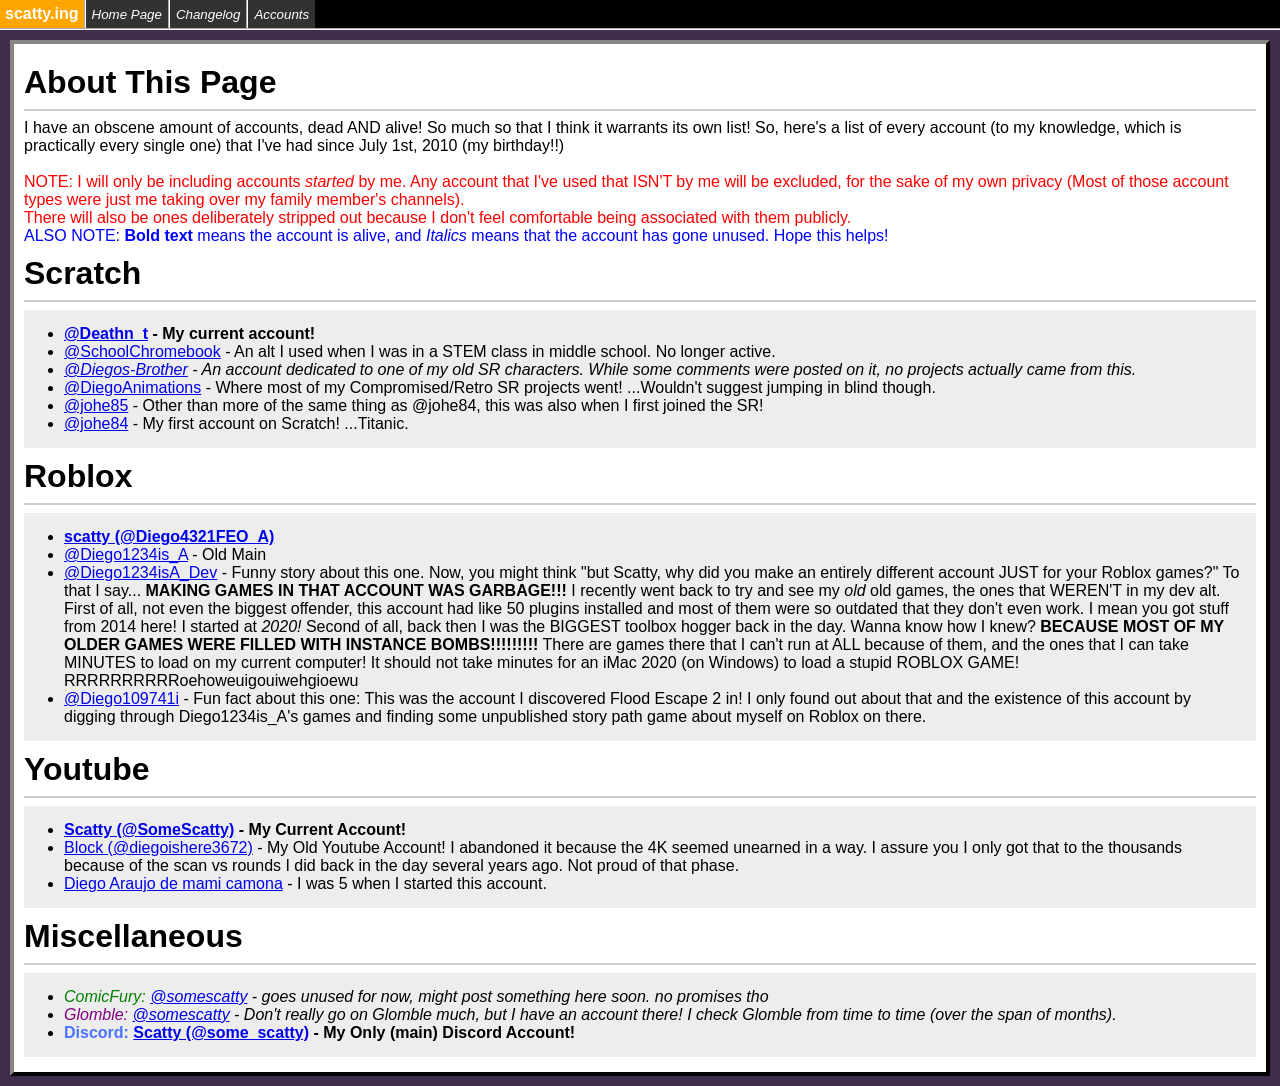
==== accounts.html @ 4be78629 "topbar update omgomgomgomgomgomgomgomgogmgomgomgomgogmogm" ====
<!DOCTYPE html>

<head>
    <title>MY accounts. May them rest in peace</title>
    <link href="css/base.css" rel="stylesheet" type="text/css">
    <link href="css/extra.css" rel="stylesheet" type="text/css">
</head>

<!-- the newly implemented taskbar -->
<div class="taskbar"></div>
<script src="code/taskbar.js"></script>

<body style="background-color: rgb(63, 46, 75);">
    <div class="window">
        <h1>About This Page</h1>
        <hr>
        <p>
            I have an obscene amount of accounts, dead AND alive! So much so that I think it warrants its own list! So, here's a list of every account (to my knowledge, which is practically every single one) that I've had since July 1st, 2010 (my birthday!!)<br><br>
            <text style="color: red;">NOTE: I will only be including accounts <i>started</i> by me. Any account that I've used that ISN'T by me will be excluded, for the sake of my own privacy (Most of those account types were just me taking over my family member's channels).<br>There will also be ones deliberately stripped out because I don't feel comfortable being associated with them publicly.</text><br>
            <text style="color: blue;">ALSO NOTE: <b>Bold text</b> means the account is alive, and <i>Italics</i> means that the account has gone unused. Hope this helps!</text>
        </p>

        <h1>Scratch</h1>
        <hr>
        <ul style="font-weight: normal;">
            <li style="font-weight: bold;"><a href="https://scratch.mit.edu/users/Deathn_t/">@Deathn_t</a> - My current account!</li>
            <li><a href="https://scratch.mit.edu/users/SchoolChromebook/">@SchoolChromebook</a> - An alt I used when I was in a STEM class in middle school. No longer active.</li>
            <li style="font-style: italic;"><a href="https://scratch.mit.edu/users/Diegos-Brother/">@Diegos-Brother</a> - An account dedicated to one of my old SR characters. While some comments were posted on it, no projects actually came from this.</li>
            <li><a href="https://scratch.mit.edu/users/DiegoAnimations/">@DiegoAnimations</a> - Where most of my Compromised/Retro SR projects went! ...Wouldn't suggest jumping in blind though.</li>
            <li><a href="https://scratch.mit.edu/users/johe85/">@johe85</a> - Other than more of the same thing as @johe84, this was also when I first joined the SR!</li>
            <li><a href="https://scratch.mit.edu/users/johe84/">@johe84</a> - My first account on Scratch! ...Titanic.</li>
        </ul>

        <h1>Roblox</h1>
        <hr>
        <ul style="font-weight: normal;">
            <li style="font-weight: bold;"><a href="https://www.roblox.com/users/2308161632/profile">scatty (@Diego4321FEO_A)</a></li>
            <li><a href="https://www.roblox.com/users/1017786592/profile">@Diego1234is_A</a> - Old Main</li>
            <li><a href="https://www.roblox.com/users/1904535266/profile">@Diego1234isA_Dev</a> - Funny story about this one.
                Now, you might think "but Scatty, why did you make an entirely different account JUST for your Roblox games?" To that I say... <b>MAKING GAMES IN THAT ACCOUNT WAS GARBAGE!!!</b></b> 
                I recently went back to try and see my <i>old</i> old games, the ones that WEREN'T in my dev alt. First of all, not even the biggest offender, this account had like 50 plugins installed and most of them were so outdated that they don't even work. I mean you got stuff from 2014 here! I started at <i>2020!</i> 
                Second of all, back then I was the BIGGEST toolbox hogger back in the day. Wanna know how I knew? <b>BECAUSE MOST OF MY OLDER GAMES WERE FILLED WITH INSTANCE BOMBS!!!!!!!!!</b> There are games there that I can't run at ALL because of them, and the ones that I can take MINUTES to load on my current computer! It should not take minutes for an iMac 2020 (on Windows) to load a stupid ROBLOX GAME! RRRRRRRRRRoehoweuigouiwehgioewu
            </li>
            <li><a href="https://www.roblox.com/users/880564998/profile">@Diego109741i</a> - Fun fact about this one: This was the account I discovered Flood Escape 2 in! I only found out about that and the existence of this account by digging through Diego1234is_A's games and finding some unpublished story path game about myself on Roblox on there.</li>
        </ul>

        <h1>Youtube</h1>
        <hr>
        <ul style="font-weight: normal;">
            <li style="font-weight: bold;"><a href="https://www.youtube.com/channel/UCTo5E6_J6rfCu3P_usRxI-Q">Scatty (@SomeScatty)</a> - My Current Account!</li>
            <li><a href="https://www.youtube.com/channel/UCBF34h-NgK_soxGTIzecaeA">Block (@diegoishere3672)</a> - My Old Youtube Account! I abandoned it because the 4K seemed unearned in a way. I assure you I only got that to the thousands because of the scan vs rounds I did back in the day several years ago. Not proud of that phase.</li>
            <li><a href="https://www.youtube.com/channel/UCuq8ZoDMTd8vf8onB0lmmgg/">Diego Araujo de mami camona</a> - I was 5 when I started this account.</li>
        </ul>

        <h1>Miscellaneous</h1>
        <hr>
        <ul style="font-style: italic; font-weight: normal;">
            <li><text style="color: green;">ComicFury: </text><a href="https://comicfury.com/profile.php?username=somescatty">@somescatty</a> - goes unused for now, might post something here soon. no promises tho</li>
            <li><text style="color: purple;">Glomble: </text><a href="https://glomble.com/profiles/s8VljlEyap_b">@somescatty</a> - Don't really go on Glomble much, but I have an account there! I check Glomble from time to time (over the span of months).</li>
            <li style="font-weight: bold; font-style: normal;"><text style="color: rgb(76, 115, 255);">Discord: </text><a href="https://discord.com/users/704092215517118504">Scatty (@some_scatty)</a> - My Only (main) Discord Account!</li>
        </ul>
    </div>
</body>
---- css/base.css ----
hr {
    border-style: solid;
    border-color: rgba(0, 0, 0, 0.2);
}

p {
    font-family: sans-serif;
    margin: 0;
}
h1 {
    margin: 0;
    margin-top: 10px;
    font-family: Arial;
}

del {
    color: rgba(255, 0, 0, 0.5);
    font-size: 75%;
}
ul {
    margin: 0;
    margin-top: 5px;
    margin-bottom: 5px;
    padding-top: 15px;
    padding-bottom: 15px;
    padding-right: 1%;
    background-color: rgba(0, 0, 0, 0.07);

    font-family: sans-serif;
    font-weight: bold;
}
button {
    /* display: block; */
    font-family: sans-serif;
    font-style: italic;
    border-style: solid;
    margin-top: 5px;
    height: 2.2em;
}

body {
    margin: 0;
}
.bodyReplace {
    margin: 8px;
}
---- css/extra.css ----
.window {
    padding: 10px;
    border: 4px;
    border-style: outset;

    border-color: rgb(50,50,50);

    margin: 10px;

    background-color: white;
}

.taskbar {
    position: sticky;
    top: 0;
    background-color: black;
    color: white;
    /* height: min-content; */
    /* width: calc(1vw + 16); */

    display: inline-flex;
    width: 100vw;

    border-bottom-style: groove;
    border-color: white;
    /* border-width: 0; */
    border-bottom-width: 2.5px;

    /* position: absolute; */
}

#scattying {
    padding: 5px;
    background-color: orange;
    font-weight: bold;
    /* align-self:last baseline; */
}

.taskbar button {
    /* background: none; */
    background-color: rgb(50,50,50);
    color: white;
    margin: 0;

    padding-top: 0;
    padding-bottom: 0;

    border-style: groove;
    border-width: 0;
    border-left-width: 2.5px;
    border-color: white;

    height: 100%;
}
.taskbar button:hover {
    background-color: rgb(100,100,100);
}
.taskbar button:active {
    background-color: rgb(200, 90, 132);
}
.taskbar p {
    margin: 0;
    width:fit-content;
}
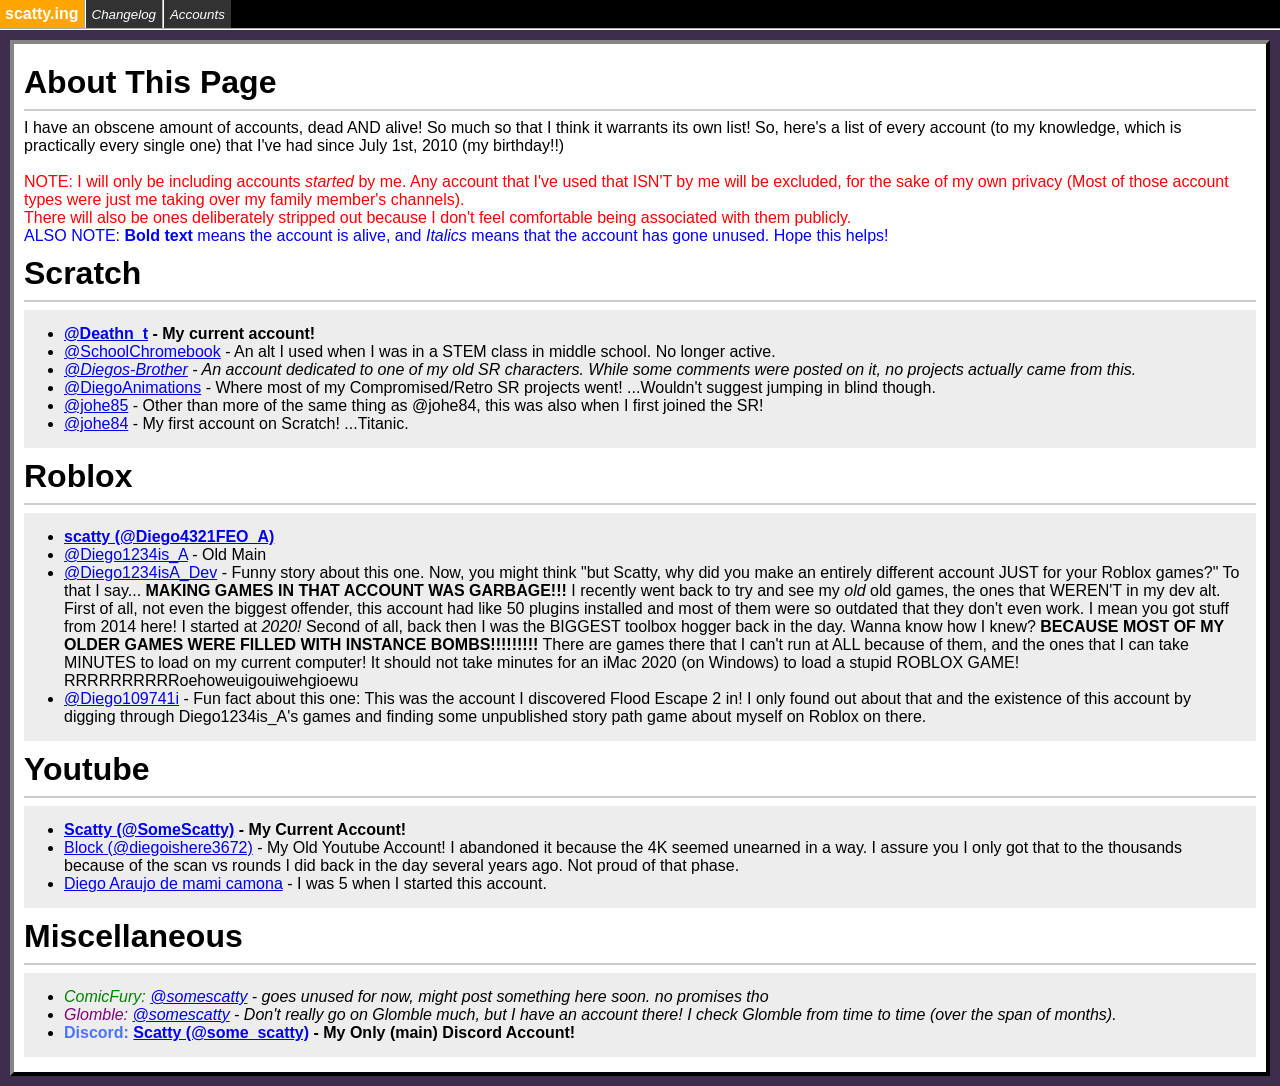
==== commit 62b9f6eb: "image viewer v2" ====
--- a/accounts.html
+++ b/accounts.html
@@ -4,6 +4,8 @@
     <title>MY accounts. May them rest in peace</title>
     <link href="css/base.css" rel="stylesheet" type="text/css">
     <link href="css/extra.css" rel="stylesheet" type="text/css">
+
+    <script src="code/iviewer_embed.js"></script>
 </head>
 
 <!-- the newly implemented taskbar -->
--- a/css/base.css
+++ b/css/base.css
@@ -3,11 +3,11 @@
     border-color: rgba(0, 0, 0, 0.2);
 }
 
-p {
+p, a {
     font-family: sans-serif;
     margin: 0;
 }
-h1 {
+h1, h2, h3, h4, h5, h6 {
     margin: 0;
     margin-top: 10px;
     font-family: Arial;
--- a/css/extra.css
+++ b/css/extra.css
@@ -8,6 +8,14 @@
     margin: 10px;
 
     background-color: white;
+}
+.window img {
+    border: 4px;
+    border-style: outset;
+    border-color: rgb(50,50,50);
+
+    width: 100%;
+    height: 100%;
 }
 
 .taskbar {
@@ -33,7 +41,15 @@
     padding: 5px;
     background-color: orange;
     font-weight: bold;
+    color: white;
+    text-decoration: none;
     /* align-self:last baseline; */
+}
+.taskbar #scattying:hover {
+    background-color: rgb(255, 212, 82);
+}
+.taskbar #scattying:active {
+    background-color: tan;
 }
 
 .taskbar button {
@@ -61,4 +77,28 @@
 .taskbar p {
     margin: 0;
     width:fit-content;
+}
+
+.imagepreview {
+    width: 10vw;
+    position: fixed;
+    margin-top: -1em;
+    margin-left: calc(5vw + 5px);
+
+    filter: drop-shadow(0 10px 5px rgb(0,0,0,0.2));
+    
+    opacity: 0%;
+    display: none;
+    /* transition: opacity 0.2s; */
+}
+a:hover > .imagepreview {
+    display: block;
+    opacity: 100%;
+}
+.imagepreview img {
+    border-style: solid;
+    border-width: 4px;
+    border-color: black;
+
+    width: calc(100% - 10px);
 }
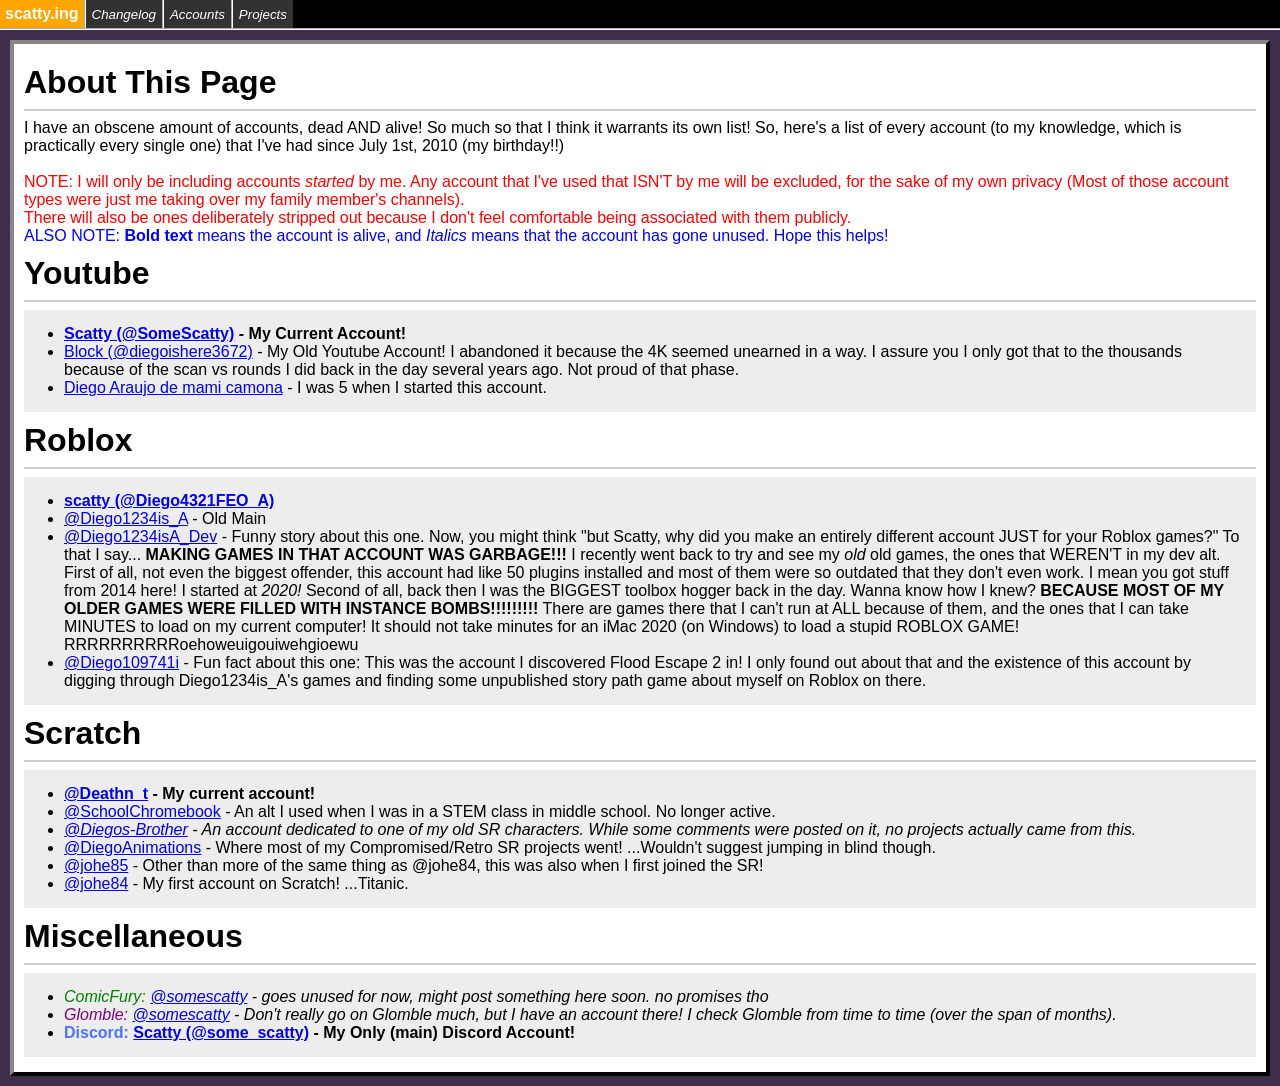
==== commit cb7b099f: "the foundation for the projects page + some (albeit wip) project pages!" ====
--- a/accounts.html
+++ b/accounts.html
@@ -5,7 +5,7 @@
     <link href="css/base.css" rel="stylesheet" type="text/css">
     <link href="css/extra.css" rel="stylesheet" type="text/css">
 
-    <script src="code/iviewer_embed.js"></script>
+    <script src="code/iviewer/iviewer_embed.js"></script>
 </head>
 
 <!-- the newly implemented taskbar -->
@@ -22,15 +22,12 @@
             <text style="color: blue;">ALSO NOTE: <b>Bold text</b> means the account is alive, and <i>Italics</i> means that the account has gone unused. Hope this helps!</text>
         </p>
 
-        <h1>Scratch</h1>
+        <h1>Youtube</h1>
         <hr>
         <ul style="font-weight: normal;">
-            <li style="font-weight: bold;"><a href="https://scratch.mit.edu/users/Deathn_t/">@Deathn_t</a> - My current account!</li>
-            <li><a href="https://scratch.mit.edu/users/SchoolChromebook/">@SchoolChromebook</a> - An alt I used when I was in a STEM class in middle school. No longer active.</li>
-            <li style="font-style: italic;"><a href="https://scratch.mit.edu/users/Diegos-Brother/">@Diegos-Brother</a> - An account dedicated to one of my old SR characters. While some comments were posted on it, no projects actually came from this.</li>
-            <li><a href="https://scratch.mit.edu/users/DiegoAnimations/">@DiegoAnimations</a> - Where most of my Compromised/Retro SR projects went! ...Wouldn't suggest jumping in blind though.</li>
-            <li><a href="https://scratch.mit.edu/users/johe85/">@johe85</a> - Other than more of the same thing as @johe84, this was also when I first joined the SR!</li>
-            <li><a href="https://scratch.mit.edu/users/johe84/">@johe84</a> - My first account on Scratch! ...Titanic.</li>
+            <li style="font-weight: bold;"><a href="https://www.youtube.com/channel/UCTo5E6_J6rfCu3P_usRxI-Q">Scatty (@SomeScatty)</a> - My Current Account!</li>
+            <li><a href="https://www.youtube.com/channel/UCBF34h-NgK_soxGTIzecaeA">Block (@diegoishere3672)</a> - My Old Youtube Account! I abandoned it because the 4K seemed unearned in a way. I assure you I only got that to the thousands because of the scan vs rounds I did back in the day several years ago. Not proud of that phase.</li>
+            <li><a href="https://www.youtube.com/channel/UCuq8ZoDMTd8vf8onB0lmmgg/">Diego Araujo de mami camona</a> - I was 5 when I started this account.</li>
         </ul>
 
         <h1>Roblox</h1>
@@ -46,12 +43,15 @@
             <li><a href="https://www.roblox.com/users/880564998/profile">@Diego109741i</a> - Fun fact about this one: This was the account I discovered Flood Escape 2 in! I only found out about that and the existence of this account by digging through Diego1234is_A's games and finding some unpublished story path game about myself on Roblox on there.</li>
         </ul>
 
-        <h1>Youtube</h1>
+        <h1>Scratch</h1>
         <hr>
         <ul style="font-weight: normal;">
-            <li style="font-weight: bold;"><a href="https://www.youtube.com/channel/UCTo5E6_J6rfCu3P_usRxI-Q">Scatty (@SomeScatty)</a> - My Current Account!</li>
-            <li><a href="https://www.youtube.com/channel/UCBF34h-NgK_soxGTIzecaeA">Block (@diegoishere3672)</a> - My Old Youtube Account! I abandoned it because the 4K seemed unearned in a way. I assure you I only got that to the thousands because of the scan vs rounds I did back in the day several years ago. Not proud of that phase.</li>
-            <li><a href="https://www.youtube.com/channel/UCuq8ZoDMTd8vf8onB0lmmgg/">Diego Araujo de mami camona</a> - I was 5 when I started this account.</li>
+            <li style="font-weight: bold;"><a href="https://scratch.mit.edu/users/Deathn_t/">@Deathn_t</a> - My current account!</li>
+            <li><a href="https://scratch.mit.edu/users/SchoolChromebook/">@SchoolChromebook</a> - An alt I used when I was in a STEM class in middle school. No longer active.</li>
+            <li style="font-style: italic;"><a href="https://scratch.mit.edu/users/Diegos-Brother/">@Diegos-Brother</a> - An account dedicated to one of my old SR characters. While some comments were posted on it, no projects actually came from this.</li>
+            <li><a href="https://scratch.mit.edu/users/DiegoAnimations/">@DiegoAnimations</a> - Where most of my Compromised/Retro SR projects went! ...Wouldn't suggest jumping in blind though.</li>
+            <li><a href="https://scratch.mit.edu/users/johe85/">@johe85</a> - Other than more of the same thing as @johe84, this was also when I first joined the SR!</li>
+            <li><a href="https://scratch.mit.edu/users/johe84/">@johe84</a> - My first account on Scratch! ...Titanic.</li>
         </ul>
 
         <h1>Miscellaneous</h1>
--- a/css/base.css
+++ b/css/base.css
@@ -3,9 +3,13 @@
     border-color: rgba(0, 0, 0, 0.2);
 }
 
-p, a {
+
+p {
     font-family: sans-serif;
     margin: 0;
+}
+a {
+    font-family: inherit;
 }
 h1, h2, h3, h4, h5, h6 {
     margin: 0;
@@ -43,4 +47,5 @@
 }
 .bodyReplace {
     margin: 8px;
+    margin-top: 0;
 }
--- a/css/extra.css
+++ b/css/extra.css
@@ -9,6 +9,7 @@
 
     background-color: white;
 }
+
 .window img {
     border: 4px;
     border-style: outset;
@@ -34,6 +35,7 @@
     /* border-width: 0; */
     border-bottom-width: 2.5px;
 
+    font-family: sans-serif;
     /* position: absolute; */
 }
 
@@ -83,17 +85,18 @@
     width: 10vw;
     position: fixed;
     margin-top: -1em;
-    margin-left: calc(5vw + 5px);
+    /* margin-left: calc(5vw + 5px); */
+    /* transform: translateX(200px); */
 
     filter: drop-shadow(0 10px 5px rgb(0,0,0,0.2));
     
-    opacity: 0%;
+    /* opacity: 0%; */
     display: none;
     /* transition: opacity 0.2s; */
 }
 a:hover > .imagepreview {
     display: block;
-    opacity: 100%;
+    /* opacity: 100%; */
 }
 .imagepreview img {
     border-style: solid;
